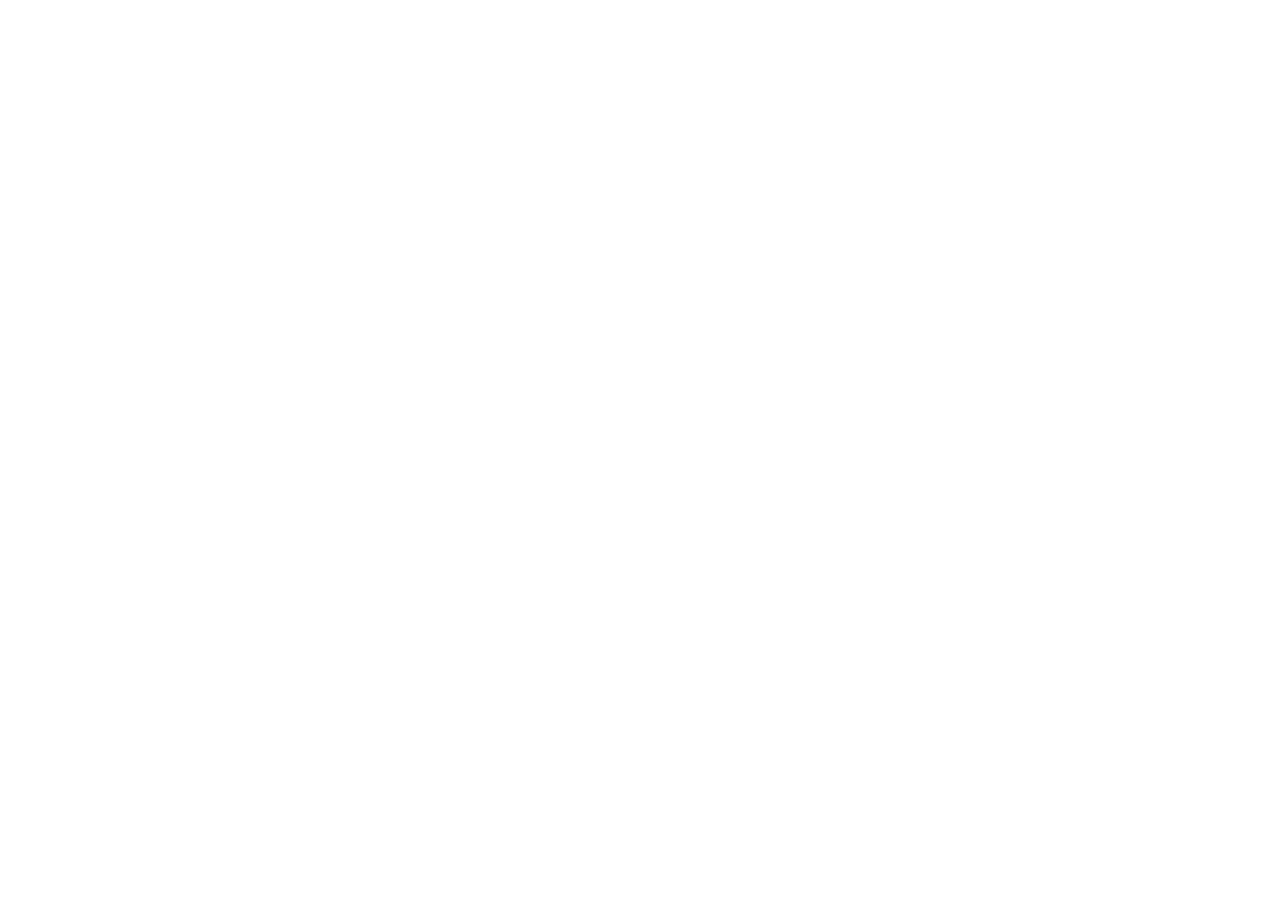
==== detail.html @ 127bc070 "add detail js & html" ====
<!DOCTYPE html>
<html lang="en">
<head>
    <meta charset="UTF-8">
    <meta http-equiv="X-UA-Compatible" content="IE=edge">
    <meta name="viewport" content="width=device-width, initial-scale=1.0">
    <title>Details</title>
</head>
<body>
    
</body>
</html>
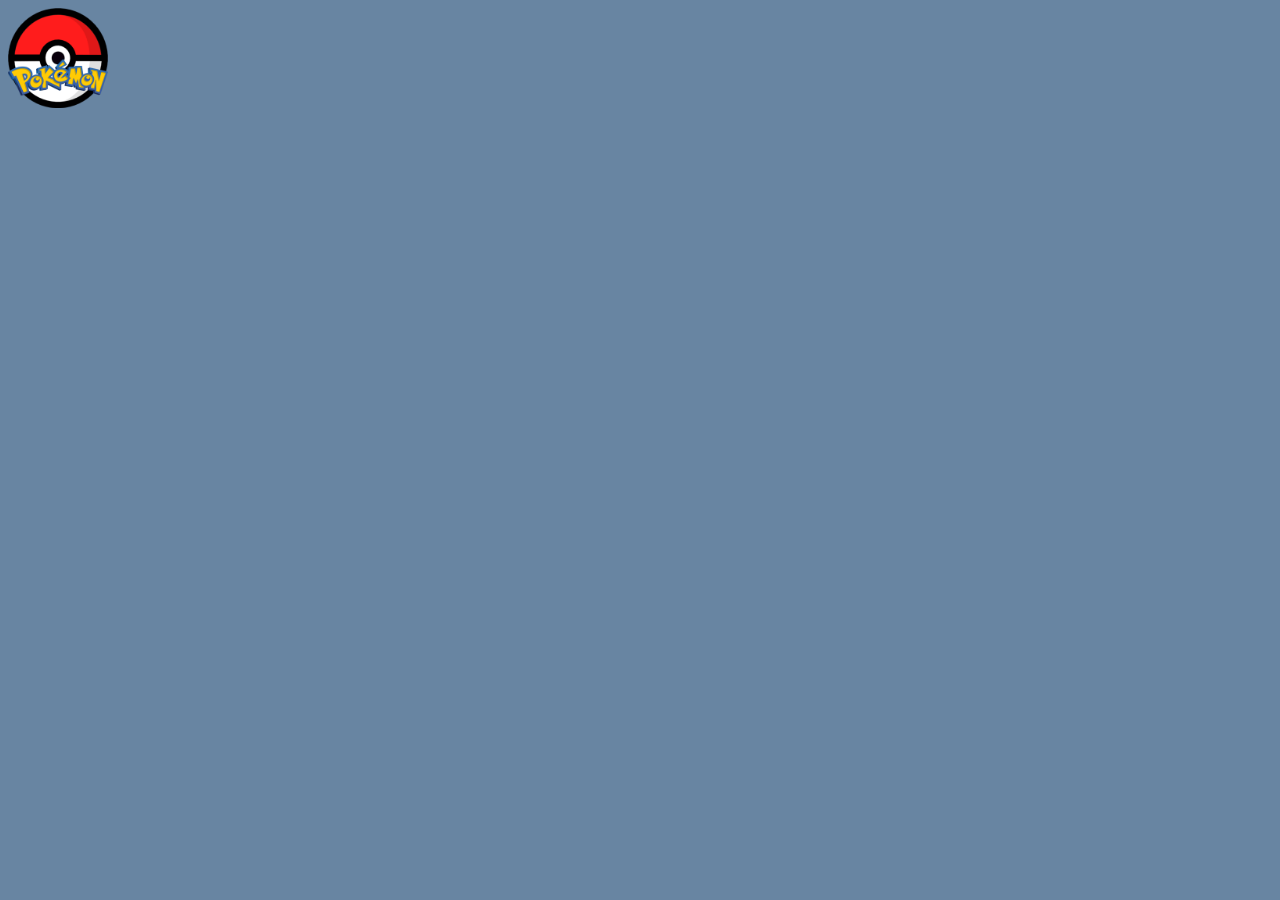
==== commit 5b98823c: "did everything the right way" ====
--- a/detail.html
+++ b/detail.html
@@ -4,9 +4,14 @@
     <meta charset="UTF-8">
     <meta http-equiv="X-UA-Compatible" content="IE=edge">
     <meta name="viewport" content="width=device-width, initial-scale=1.0">
+    <link rel="stylesheet" href="css/style.css">
+    <script src="js/detail.js" defer></script>
     <title>Details</title>
 </head>
 <body>
     
+    <a href="index.html " class="logo"><img src="img/pokemon-logo.png" alt=""></a>
+
+
 </body>
 </html>--- a/css/style.css
+++ b/css/style.css
@@ -0,0 +1,16 @@
+body {
+    background-color: #6885a2;
+
+
+}
+
+ul{
+    list-style: none;
+}
+
+
+
+img{
+    height: 100px;
+    width: 100px;
+}